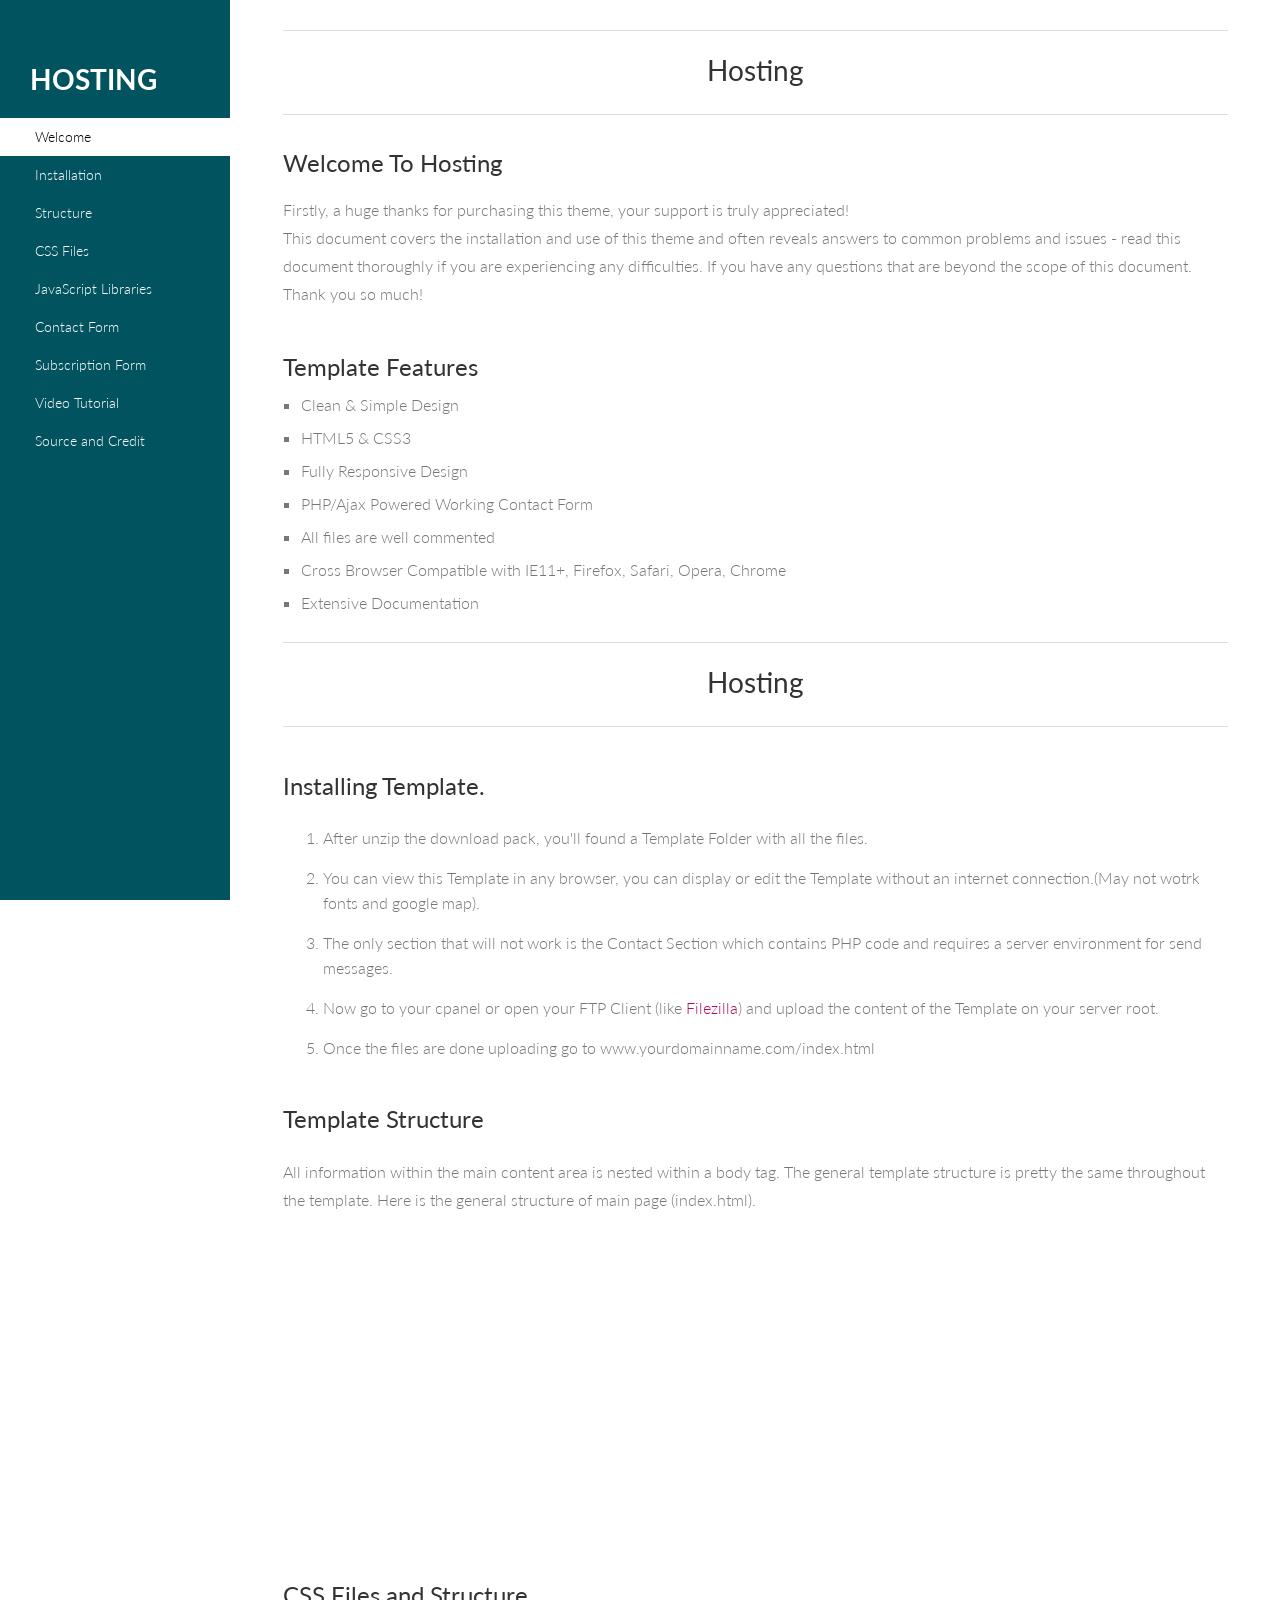
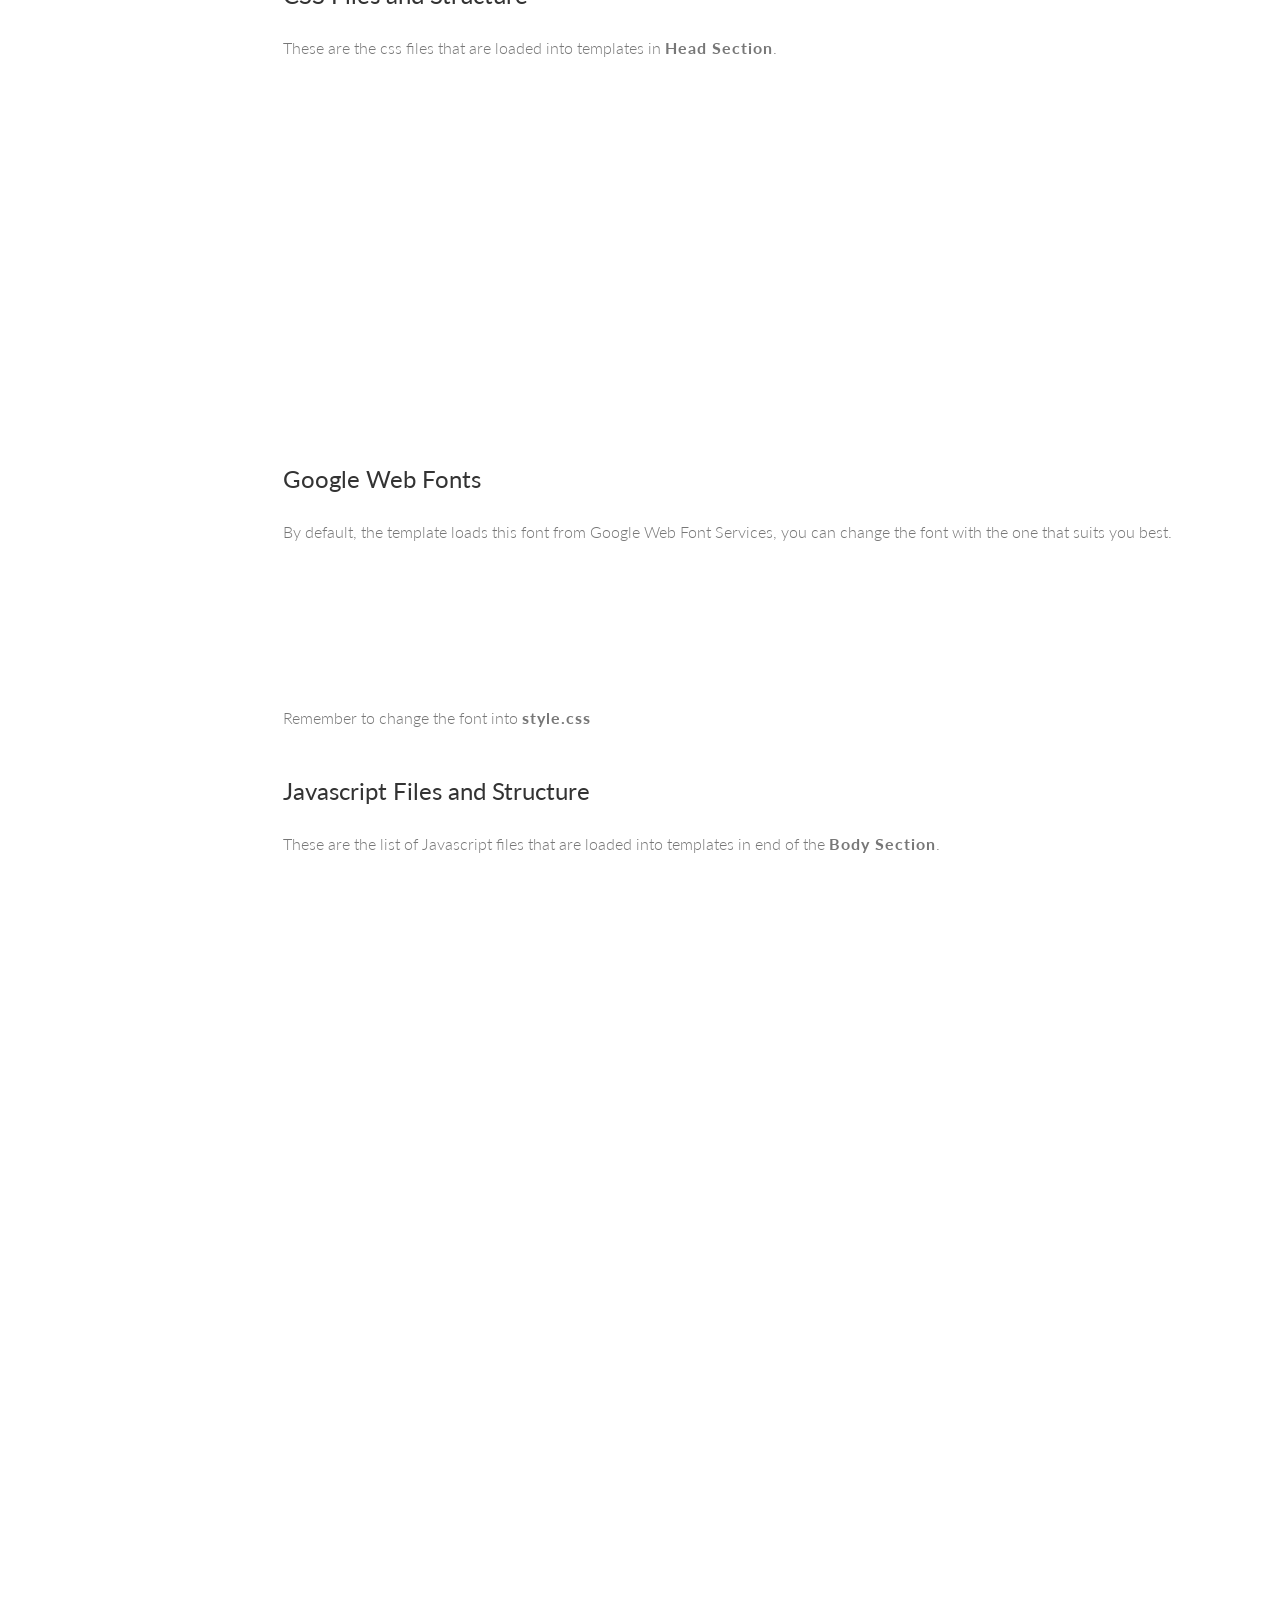
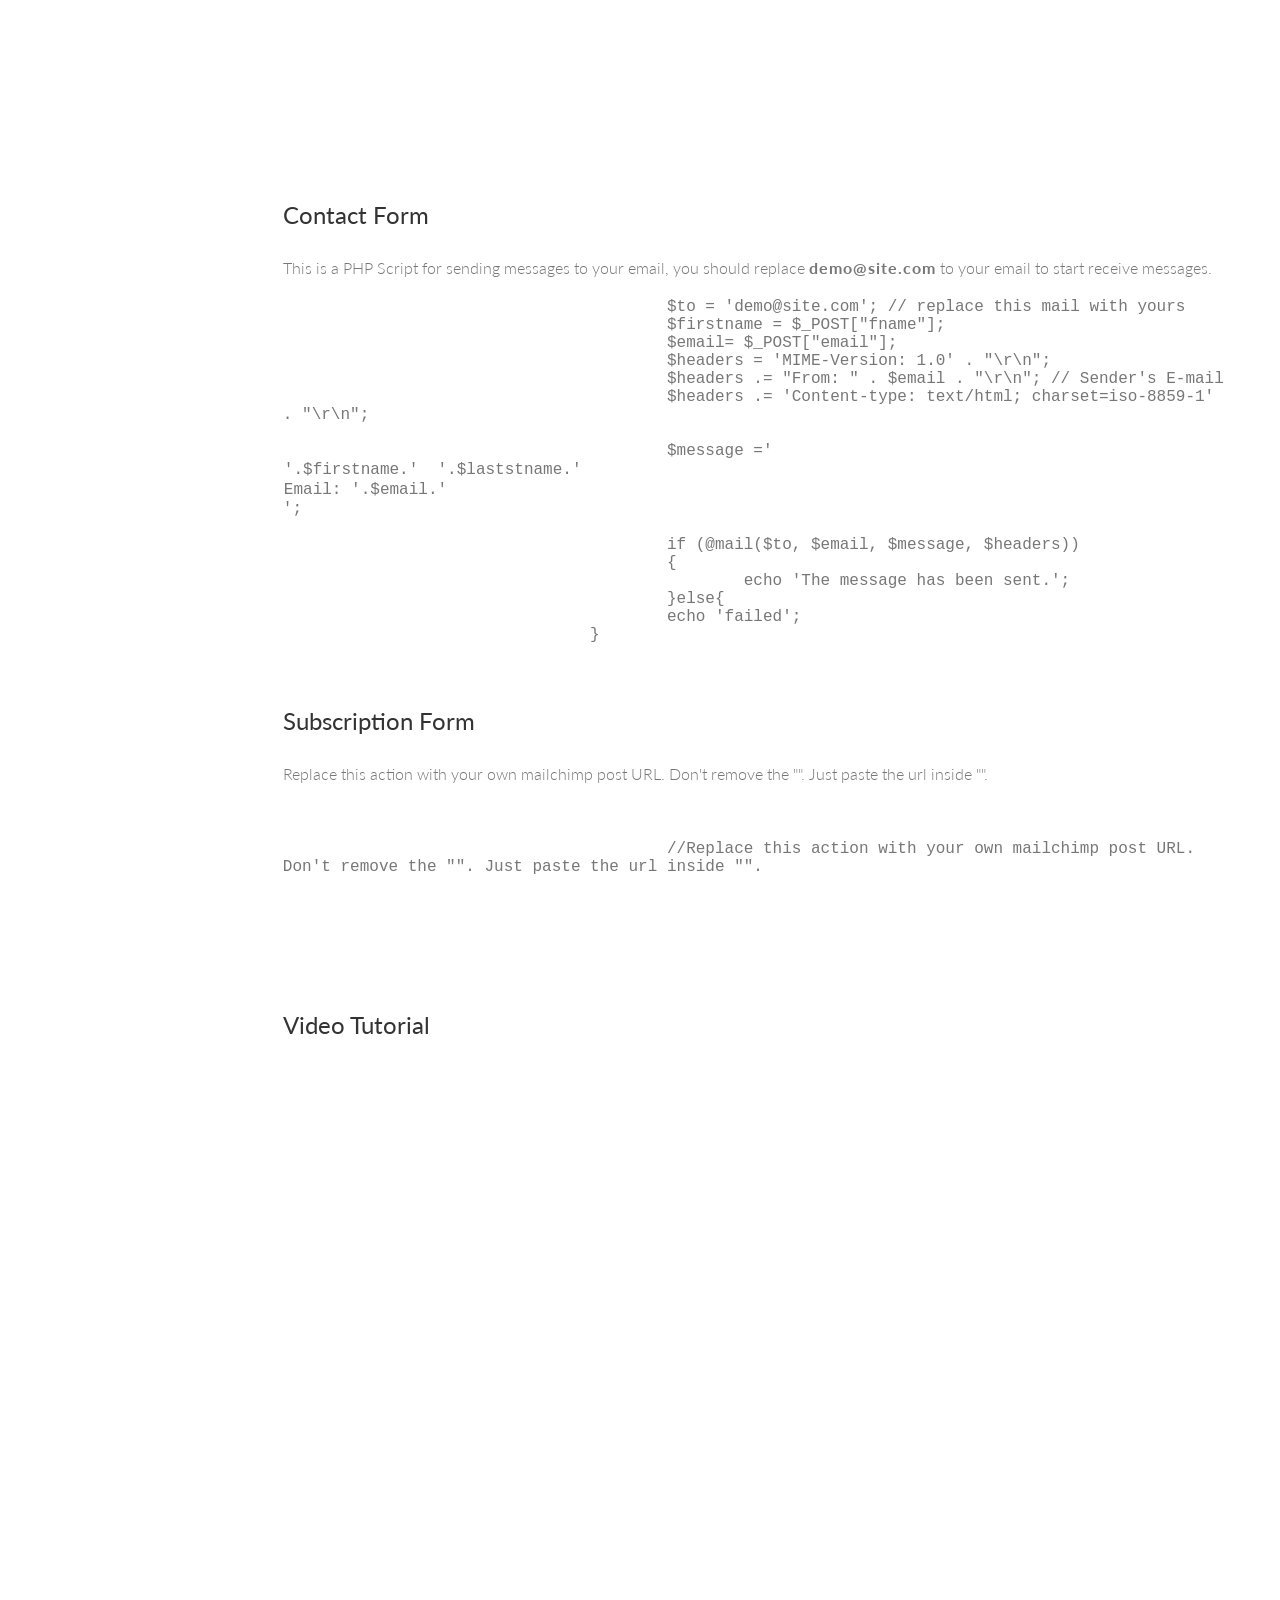
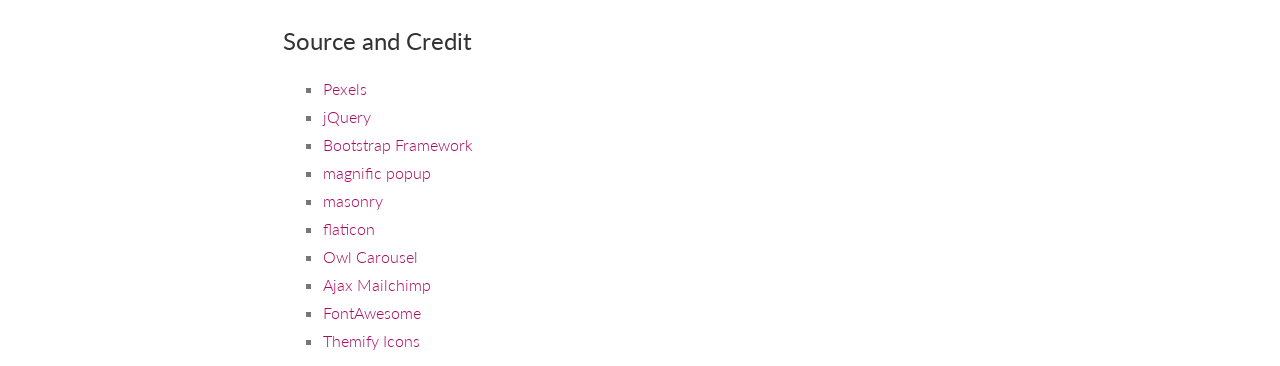
==== Doc/index.html @ a8a094d2 "update" ====
<!DOCTYPE html>
<html class="no-js">
<head>
	<meta charset="utf-8">
	<title>Hosting</title>
	<meta name="description" content="">
	<meta name="viewport" content="width=device-width, initial-scale=1">
	<link href='http://fonts.googleapis.com/css?family=Lato:300,400,700' rel='stylesheet'>
	<!-- Syntax Highlighter -->
	<link rel="stylesheet" type="text/css" href="syntax-highlighter/styles/shCore.css" media="all">
	<link rel="stylesheet" type="text/css" href="syntax-highlighter/styles/shThemeDefault.css" media="all">
	<!-- Font Awesome CSS-->
	<link rel="stylesheet" href="css/font-awesome.min.css">
	<!-- Normalize/Reset CSS-->
	<link rel="stylesheet" href="css/normalize.min.css">
	<link rel="stylesheet" href="css/main.css">
</head>

<body id="welcome">
<aside class="left-sidebar">
<div class="logo">
	<a href="#welcome">
		<h1>Hosting</h1>
	</a>
</div>
<nav class="left-nav">
	<ul id="nav">
		<li class="current"><a href="#welcome">Welcome</a></li>
		<li><a href="#installation">Installation</a></li>
		<li><a href="#tmpl-structure">Structure</a></li>
		<li><a href="#css-structure">CSS Files</a></li>
		<li><a href="#javascript">JavaScript Libraries</a></li>
		<li><a href="#contact-form">Contact Form</a></li>
		<li><a href="#subscription-form">Subscription Form</a></li>
		<li><a href="#video">Video Tutorial</a></li>
		<li><a href="#credit">Source and Credit</a></li>
	</ul>
</nav>
</aside>
<!-- Main Wrapper -->
<div id="main-wrapper">
	<div class="main-content">
		<section id="welcome">
			<div class="content-header">
				<h1>Hosting</h1>
			</div>
			<div class="welcome">
				<h2 class="twenty">Welcome To Hosting</h2>
				<p>Firstly, a huge thanks for purchasing this theme, your support is truly appreciated!</p>
				<p>This document covers the installation and use of this theme and often reveals answers to common problems and issues - read this document thoroughly if you are experiencing any difficulties. If you have any questions that are beyond the scope of this document. Thank you so much!</p>
			</div>
			<div class="features">
				<h2 class="twenty">Template Features</h2>
				<ul>
					<li>Clean &amp; Simple Design</li>
					<li>HTML5 &amp; CSS3</li>
					<li>Fully Responsive Design</li>
					<li>PHP/Ajax Powered Working Contact Form</li>
					<li>All files are well commented</li>
					<li>Cross Browser Compatible with IE11+, Firefox, Safari, Opera, Chrome</li>
					<li>Extensive Documentation</li>
				</ul>
			</div>
		</section>
		<section id="installation">
			<div class="content-header">
				<h1>Hosting</h1>
			</div>
			<h2 class="title">Installing Template.</h2>
			<div class="section-content">
				<ol>
					<li>After unzip the download pack, you'll found a Template Folder with all the files.</li>
					<li>You can view this Template in any browser, you can display or edit the Template without an internet connection.(May not wotrk fonts and google map).</li>
					<li>The only section that will not work is the Contact Section which contains PHP code and requires a server environment for send messages.</li>
					<li>Now go to your cpanel or open your FTP Client (like <a target="_blank" href="https://filezilla-project.org/download.php">Filezilla</a>) and upload the content of the Template on your server root.</li>
					<li>Once the files are done uploading go to www.yourdomainname.com/index.html</li>
				</ol>
			</div>
		</section>
		<section id="tmpl-structure">
			<h2 class="title">Template Structure</h2>
			<p class="fifteen">All information within the main content area is nested within a body tag. The general template structure is pretty the same throughout the template. Here is the general structure of main page (index.html).</p>
			<pre class="brush: html">

				<header class="header_area"></header>
					<main class="site-main">
						<section class="section"></section>
						<section class="section"></section>
						<section class="section"></section>
					</main>
				<footer class="footer"></footer>

			</pre>
		</section>
		<section id="css-structure">
			<h2 class="title">CSS Files and Structure</h2>
			<p class="fifteen">These are the css files that are loaded into templates in <strong>Head Section</strong>.</p>
			<pre class="brush: html">
			
			<!-- CSS here -->
			
			<link rel="stylesheet" href="assets/css/bootstrap.min.css">
			<link rel="stylesheet" href="assets/css/owl.carousel.min.css">
			<link rel="stylesheet" href="assets/css/slicknav.css">
			<link rel="stylesheet" href="assets/css/flaticon.css">
			<link rel="stylesheet" href="assets/css/progressbar_barfiller.css">
			<link rel="stylesheet" href="assets/css/gijgo.css">
			<link rel="stylesheet" href="assets/css/animate.min.css">
			<link rel="stylesheet" href="assets/css/animated-headline.css">
			<link rel="stylesheet" href="assets/css/magnific-popup.css">
			<link rel="stylesheet" href="assets/css/fontawesome-all.min.css">
			<link rel="stylesheet" href="assets/css/themify-icons.css">
			<link rel="stylesheet" href="assets/css/slick.css">
			<link rel="stylesheet" href="assets/css/nice-select.css">
			<link rel="stylesheet" href="assets/css/style.css">
					
			</pre>

			<h2 class="title">Google Web Fonts</h2>
			<p>By default, the template loads this font from Google Web Font Services, you can change the font with the one that suits you best.</p>
			<pre class="brush:html">		
				                
			<!-- Google Font -->
			
			<link href="https://fonts.googleapis.com/css2?family=Open+Sans:wght@400;600;700;800&family=Poppins:wght@200;300;400;500;600;700;800&display=swap"> 

			</pre>

			<p class="twenty">Remember to change the font into <strong>style.css</strong></p>
		</section>
		<section id="javascript">
			<h2 class="title">Javascript Files and Structure</h2>
			<p class="fifteen">These are the list of Javascript files that are loaded into templates in end of the <strong>Body Section</strong>.
			<pre class="brush: html">

				<!-- JS here -->

				<script src="./assets/js/vendor/modernizr-3.5.0.min.js"></script>
				<!-- Jquery, Popper, Bootstrap -->
				<script src="./assets/js/vendor/jquery-1.12.4.min.js"></script>
				<script src="./assets/js/popper.min.js"></script>
				<script src="./assets/js/bootstrap.min.js"></script>
				<!-- Jquery Mobile Menu -->
				<script src="./assets/js/jquery.slicknav.min.js"></script>

				<!-- Jquery Slick , Owl-Carousel Plugins -->
				<script src="./assets/js/owl.carousel.min.js"></script>
				<script src="./assets/js/slick.min.js"></script>
				<!-- One Page, Animated-HeadLin -->
				<script src="./assets/js/wow.min.js"></script>
				<script src="./assets/js/animated.headline.js"></script>
				<script src="./assets/js/jquery.magnific-popup.js"></script>

				<!-- Date Picker -->
				<script src="./assets/js/gijgo.min.js"></script>

				<!-- Video bg -->
				<script src="./assets/js/jquery.vide.js"></script>

				<!-- Nice-select, sticky -->
				<script src="./assets/js/jquery.nice-select.min.js"></script>
				<script src="./assets/js/jquery.sticky.js"></script>
				<!-- Progress -->
				<script src="./assets/js/jquery.barfiller.js"></script>
				
				<!-- counter , waypoint,Hover Direction -->
				<script src="./assets/js/jquery.counterup.min.js"></script>
				<script src="./assets/js/waypoints.min.js"></script>
				<script src="./assets/js/jquery.countdown.min.js"></script>
				<script src="./assets/js/hover-direction-snake.min.js"></script>

				<!-- contact js -->
				<script src="./assets/js/contact.js"></script>
				<script src="./assets/js/jquery.form.js"></script>
				<script src="./assets/js/jquery.validate.min.js"></script>
				<script src="./assets/js/mail-script.js"></script>
				<script src="./assets/js/jquery.ajaxchimp.min.js"></script>
				
				<!-- Jquery Plugins, main Jquery -->	
				<script src="./assets/js/plugins.js"></script>
				<script src="./assets/js/main.js"></script>
				
			</pre>
		</section>

		<section id="contact-form">
				<h2 class="title"> Contact Form </h2>
				<p>This is a PHP Script for sending messages to your email, you should replace <strong>demo@site.com</strong> to your email to start receive messages.</p>
				<pre class="brush:php">
					$to = 'demo@site.com'; // replace this mail with yours
					$firstname = $_POST["fname"];
					$email= $_POST["email"];
					$headers = 'MIME-Version: 1.0' . "\r\n";
					$headers .= "From: " . $email . "\r\n"; // Sender's E-mail
					$headers .= 'Content-type: text/html; charset=iso-8859-1' . "\r\n";

					$message ='<table style="width:100%">
						<tr>
							<td>'.$firstname.'  '.$laststname.'</td>
						</tr>
						<tr><td>Email: '.$email.'</td></tr>
					</table>';

					if (@mail($to, $email, $message, $headers))
					{
						echo 'The message has been sent.';
					}else{
					echo 'failed';
				}
			</pre>		            
		</section>
		<section id="subscription-form">
			<h2 class="title"> Subscription Form </h2>
			<p>Replace this action with your own mailchimp post URL. Don't remove the "". Just paste the url inside "".</p>
			<pre class="brush: javascript">
				<div id="mc_embed_signup">
					//Replace this action with your own mailchimp post URL. Don't remove the "". Just paste the url inside "".
					<form target="_blank" novalidate action="https://spondonit.us12.list-manage.com/subscribe/post?u=1462626880ade1ac87bd9c93a&id=92a4423d01" method="get" class="subscription relative d-flex justify-content-center"></form>
				</div>
			</pre>		            
		</section>
		<section id="video">
			<h2 class="title"> Video Tutorial </h2>
			<!-- 21:9 aspect ratio -->
			<div class="embed-responsive embed-responsive-21by9">
				<iframe class="embed-responsive-item" width="100%" height="515" src="https://www.youtube.com/embed/i7_PRPLOxVE?rel=0&amp;controls=0&amp;showinfo=0" frameborder="0" allowfullscreen></iframe>
			</div>	            
		</section>
		<section id="credit">
			<h2 class="title">Source and Credit</h2>		            
			<div class="script-source">
				<ul>
					<li><a target="_blank" href="http://www.pexels.com">Pexels</a></li>
					<li><a target="_blank" href="http://jquery.com/">jQuery</a></li>
					<li><a target="_blank" href="http://getbootstrap.com">Bootstrap Framework</a></li>
					<li><a target="_blank" href="https://dimsemenov.com/plugins/magnific-popup/">magnific popup</a></li>
					<li><a target="_blank" href="https://masonry.desandro.com/">masonry</a></li>
					<li><a target="_blank" href="https://www.flaticon.com/home">flaticon</a></li>
					<li><a target="_blank" href="http://www.owlgraphic.com/owlcarousel">Owl Carousel</a></li>
					<li><a target="_blank" href="https://github.com/iamMonzurul/jQuery-AJAX-MailChimp">Ajax Mailchimp</a></li>
					<li><a target="_blank" href="http://fontawesome.io/">FontAwesome</a></li>
					<li><a target="_blank" href="https://themify.me/themify-icons">Themify Icons</a></li>
				</ul>
			</div>
		</section>
	</div>
</div>

<!-- Essential JavaScript Libraries
	==============================================-->
	<script type="text/javascript" src="js/jquery-1.11.0.min.js"></script>
	<script type="text/javascript" src="js/jquery.nav.js"></script>
	<script type="text/javascript" src="syntax-highlighter/scripts/shCore.js"></script> 
	<script type="text/javascript" src="syntax-highlighter/scripts/shBrushXml.js"></script> 
	<script type="text/javascript" src="syntax-highlighter/scripts/shBrushCss.js"></script> 
	<script type="text/javascript" src="syntax-highlighter/scripts/shBrushJScript.js"></script> 
	<script type="text/javascript" src="syntax-highlighter/scripts/shBrushPhp.js"></script> 
	<script type="text/javascript">
		SyntaxHighlighter.all()
	</script>
	<script type="text/javascript" src="js/custom.js"></script>

</body>
</html>
---- Doc/syntax-highlighter/styles/shCore.css ----
/**
 * SyntaxHighlighter
 * http://alexgorbatchev.com/SyntaxHighlighter
 *
 * SyntaxHighlighter is donationware. If you are using it, please donate.
 * http://alexgorbatchev.com/SyntaxHighlighter/donate.html
 *
 * @version
 * 3.0.83 (July 02 2010)
 * 
 * @copyright
 * Copyright (C) 2004-2010 Alex Gorbatchev.
 *
 * @license
 * Dual licensed under the MIT and GPL licenses.
 */
.syntaxhighlighter a,
.syntaxhighlighter div,
.syntaxhighlighter code,
.syntaxhighlighter table,
.syntaxhighlighter table td,
.syntaxhighlighter table tr,
.syntaxhighlighter table tbody,
.syntaxhighlighter table thead,
.syntaxhighlighter table caption,
.syntaxhighlighter textarea {
  -moz-border-radius: 0 0 0 0 !important;
  -webkit-border-radius: 0 0 0 0 !important;
  background: none !important;
  border: 0 !important;
  bottom: auto !important;
  float: none !important;
  height: auto !important;
  left: auto !important;
  line-height: 1.1em !important;
  margin: 0 !important;
  outline: 0 !important;
  overflow: visible !important;
  padding: 0 !important;
  position: static !important;
  right: auto !important;
  text-align: left !important;
  top: auto !important;
  vertical-align: baseline !important;
  width: auto !important;
  box-sizing: content-box !important;
  font-family: "Consolas", "Bitstream Vera Sans Mono", "Courier New", Courier, monospace !important;
  font-weight: normal !important;
  font-style: normal !important;
  font-size: 1em !important;
  min-height: inherit !important;
  min-height: auto !important;
}

.syntaxhighlighter {
  width: 100% !important;
  margin: 1em 0 1em 0 !important;
  position: relative !important;
  overflow: auto !important;
  font-size: 1em !important;
}
.syntaxhighlighter.source {
  overflow: hidden !important;
}
.syntaxhighlighter .bold {
  font-weight: bold !important;
}
.syntaxhighlighter .italic {
  font-style: italic !important;
}
.syntaxhighlighter .line {
  white-space: pre !important;
}
.syntaxhighlighter table {
  width: 100% !important;
}
.syntaxhighlighter table caption {
  text-align: left !important;
  padding: .5em 0 0.5em 1em !important;
}
.syntaxhighlighter table td.code {
  width: 100% !important;
}
.syntaxhighlighter table td.code .container {
  position: relative !important;
}
.syntaxhighlighter table td.code .container textarea {
  box-sizing: border-box !important;
  position: absolute !important;
  left: 0 !important;
  top: 0 !important;
  width: 100% !important;
  height: 100% !important;
  border: none !important;
  background: white !important;
  padding-left: 1em !important;
  overflow: hidden !important;
  white-space: pre !important;
}
.syntaxhighlighter table td.gutter .line {
  text-align: right !important;
  padding: 0 0.5em 0 1em !important;
}
.syntaxhighlighter table td.code .line {
  padding: 0 1em !important;
}
.syntaxhighlighter.nogutter td.code .container textarea, .syntaxhighlighter.nogutter td.code .line {
  padding-left: 0em !important;
}
.syntaxhighlighter.show {
  display: block !important;
}
.syntaxhighlighter.collapsed table {
  display: none !important;
}
.syntaxhighlighter.collapsed .toolbar {
  padding: 0.1em 0.8em 0em 0.8em !important;
  font-size: 1em !important;
  position: static !important;
  width: auto !important;
  height: auto !important;
}
.syntaxhighlighter.collapsed .toolbar span {
  display: inline !important;
  margin-right: 1em !important;
}
.syntaxhighlighter.collapsed .toolbar span a {
  padding: 0 !important;
  display: none !important;
}
.syntaxhighlighter.collapsed .toolbar span a.expandSource {
  display: inline !important;
}
.syntaxhighlighter .toolbar {
  position: absolute !important;
  right: 1px !important;
  top: 1px !important;
  width: 11px !important;
  height: 11px !important;
  font-size: 10px !important;
  z-index: 10 !important;
}
.syntaxhighlighter .toolbar span.title {
  display: inline !important;
}
.syntaxhighlighter .toolbar a {
  display: block !important;
  text-align: center !important;
  text-decoration: none !important;
  padding-top: 1px !important;
}
.syntaxhighlighter .toolbar a.expandSource {
  display: none !important;
}
.syntaxhighlighter.ie {
  font-size: .9em !important;
  padding: 1px 0 1px 0 !important;
}
.syntaxhighlighter.ie .toolbar {
  line-height: 8px !important;
}
.syntaxhighlighter.ie .toolbar a {
  padding-top: 0px !important;
}
.syntaxhighlighter.printing .line.alt1 .content,
.syntaxhighlighter.printing .line.alt2 .content,
.syntaxhighlighter.printing .line.highlighted .number,
.syntaxhighlighter.printing .line.highlighted.alt1 .content,
.syntaxhighlighter.printing .line.highlighted.alt2 .content {
  background: none !important;
}
.syntaxhighlighter.printing .line .number {
  color: #bbbbbb !important;
}
.syntaxhighlighter.printing .line .content {
  color: black !important;
}
.syntaxhighlighter.printing .toolbar {
  display: none !important;
}
.syntaxhighlighter.printing a {
  text-decoration: none !important;
}
.syntaxhighlighter.printing .plain, .syntaxhighlighter.printing .plain a {
  color: black !important;
}
.syntaxhighlighter.printing .comments, .syntaxhighlighter.printing .comments a {
  color: #008200 !important;
}
.syntaxhighlighter.printing .string, .syntaxhighlighter.printing .string a {
  color: blue !important;
}
.syntaxhighlighter.printing .keyword {
  color: #006699 !important;
  font-weight: bold !important;
}
.syntaxhighlighter.printing .preprocessor {
  color: gray !important;
}
.syntaxhighlighter.printing .variable {
  color: #aa7700 !important;
}
.syntaxhighlighter.printing .value {
  color: #009900 !important;
}
.syntaxhighlighter.printing .functions {
  color: #ff1493 !important;
}
.syntaxhighlighter.printing .constants {
  color: #0066cc !important;
}
.syntaxhighlighter.printing .script {
  font-weight: bold !important;
}
.syntaxhighlighter.printing .color1, .syntaxhighlighter.printing .color1 a {
  color: gray !important;
}
.syntaxhighlighter.printing .color2, .syntaxhighlighter.printing .color2 a {
  color: #ff1493 !important;
}
.syntaxhighlighter.printing .color3, .syntaxhighlighter.printing .color3 a {
  color: red !important;
}
.syntaxhighlighter.printing .break, .syntaxhighlighter.printing .break a {
  color: black !important;
}
---- Doc/syntax-highlighter/styles/shThemeDefault.css ----
/**
 * SyntaxHighlighter
 * http://alexgorbatchev.com/SyntaxHighlighter
 *
 * SyntaxHighlighter is donationware. If you are using it, please donate.
 * http://alexgorbatchev.com/SyntaxHighlighter/donate.html
 *
 * @version
 * 3.0.83 (July 02 2010)
 * 
 * @copyright
 * Copyright (C) 2004-2010 Alex Gorbatchev.
 *
 * @license
 * Dual licensed under the MIT and GPL licenses.
 */
.syntaxhighlighter {
  background-color: white !important;
  max-height:450px;
}
.syntaxhighlighter .line.alt1 {
  background-color: white !important;
}
.syntaxhighlighter .line.alt2 {
  background-color: white !important;
}
.syntaxhighlighter .line.highlighted.alt1, .syntaxhighlighter .line.highlighted.alt2 {
  background-color: #e0e0e0 !important;
}
.syntaxhighlighter .line.highlighted.number {
  color: black !important;
}
.syntaxhighlighter table caption {
  color: black !important;
}
.syntaxhighlighter .gutter {
  color: #afafaf !important;
}
.syntaxhighlighter .gutter .line {
  border-right: 3px solid #6ce26c !important;
}
.syntaxhighlighter .gutter .line.highlighted {
  background-color: #6ce26c !important;
  color: white !important;
}
.syntaxhighlighter.printing .line .content {
  border: none !important;
}
.syntaxhighlighter.collapsed {
  overflow: visible !important;
}
.syntaxhighlighter.collapsed .toolbar {
  color: blue !important;
  background: white !important;
  border: 1px solid #6ce26c !important;
}
.syntaxhighlighter.collapsed .toolbar a {
  color: blue !important;
}
.syntaxhighlighter.collapsed .toolbar a:hover {
  color: red !important;
}
.syntaxhighlighter .toolbar {
  color: white !important;
  background: #6ce26c !important;
  border: none !important;
}
.syntaxhighlighter .toolbar a {
  color: white !important;
}
.syntaxhighlighter .toolbar a:hover {
  color: black !important;
}
.syntaxhighlighter .plain, .syntaxhighlighter .plain a {
  color: black !important;
}
.syntaxhighlighter .comments, .syntaxhighlighter .comments a {
  color: #008200 !important;
}
.syntaxhighlighter .string, .syntaxhighlighter .string a {
  color: blue !important;
}
.syntaxhighlighter .keyword {
  color: #006699 !important;
}
.syntaxhighlighter .preprocessor {
  color: gray !important;
}
.syntaxhighlighter .variable {
  color: #aa7700 !important;
}
.syntaxhighlighter .value {
  color: #009900 !important;
}
.syntaxhighlighter .functions {
  color: #ff1493 !important;
}
.syntaxhighlighter .constants {
  color: #0066cc !important;
}
.syntaxhighlighter .script {
  font-weight: bold !important;
  color: #006699 !important;
  background-color: none !important;
}
.syntaxhighlighter .color1, .syntaxhighlighter .color1 a {
  color: gray !important;
}
.syntaxhighlighter .color2, .syntaxhighlighter .color2 a {
  color: #ff1493 !important;
}
.syntaxhighlighter .color3, .syntaxhighlighter .color3 a {
  color: red !important;
}

.syntaxhighlighter .keyword {
  font-weight: bold !important;
}
---- Doc/css/main.css ----
body{
	background-color:#FFF;
    font-family: "Lato", sans-serif;
    font-weight: 300;
	font-size:16px;
	line-height:18px;
	color:#777;
}

p{
	margin:0;
}

a {
    color: #aa0a5f;
}

a, a:hover, a:focus{
	text-decoration: none;
	outline: 0;
}
h1, h2, h3,
h4, h5, h6 {
    color: #333;
	margin:0;
    font-weight: normal;
}

h1 { font-size: 28px;}
h2 { font-size: 24px;}
h3 { font-size: 18px;}
h5 { font-size: 16px;}
h6 { font-size: 14px;}

strong {
  letter-spacing: 1px;
}

code {
  background-color: #ddd;
  border-radius: 3px;
  color: #000;
  font-size: 85%;
  margin: 0;
  padding: 5px 10px;
}

code a {
    color: #333;
}

code a:hover {
    text-decoration: underline;
}

section p {
  line-height: 28px;
}

.clearfix:before,
.clearfix:after {
    content: " ";
    display: table;
}
.clearfix:after {
    clear: both;
}
.clearfix {
    *zoom: 1;
}

.tan {
  margin-bottom: 10px;
}

.fifteen{
    margin-bottom: 15px;
}

.twenty{
    margin-bottom: 20px;
}

.center {
    text-align: center;
}

.title {
    margin: 50px 0 30px;
}

.syntaxhighlighter {
    border: 1px solid #efefef;
    max-height: 100% !important;
    padding: 20px 0;
}


.main-content section {
  margin: 0 5%;
}


.left-sidebar {
    background-color: #015360;
    float: left;
    min-height: 100%;
    position: fixed;
    width: 18%;
}

.logo {
    padding-bottom: 30px;
    padding-left: 30px;
    padding-top: 70px;
}
.logo h1{
    color: #fff;
    font-weight: 700;
    text-transform: uppercase;
}
.left-nav ul {
    margin: 0;
    padding: 0;
    font-size: 14px;
}

.left-nav ul li a {
    color: #fff;
    display: block;
    padding: 10px 35px;
    -webkit-transition: all 0.3s ease-in 0s;
       -moz-transition: all 0.3s ease-in 0s;
        -ms-transition: all 0.3s ease-in 0s;
         -o-transition: all 0.3s ease-in 0s;
            transition: all 0.3s ease-in 0s;
}

.left-nav ul li a:hover, .left-nav ul li .current {
    background-color: #fff;
    color: #000;
}


#main-wrapper {
    float: left;
    margin-left: 18%;
    width: 82%;
}

.content-header {
    border-bottom: 1px solid #ddd;
    border-top: 1px solid #ddd;
    margin-top: 30px;
    padding: 30px 0 35px;
    text-align: center;
}

.welcome {
    font-size: 16px;
    line-height: 26px;
    margin: 35px auto 0;
}

.features {
    margin-top: 50px;
}

.features ul li {
    list-style: square outside none;
    margin-bottom: 15px;
}

.features > ul {
    padding-left: 18px;
}

.author {
    border-bottom: 1px solid #ddd;
    border-top: 1px solid #ddd;
    margin-top: 50px;
    padding: 30px 0;
}

.author-info {
    font-size: 18px;
    line-height: 28px;
    margin: 0 auto;
    width: 50%;
}

.section-content {
    font-size: 16px;
    line-height: 25px;
}

.section-content li {
    margin-bottom: 15px;
}

.section-content a:hover {
    text-decoration: underline;
}

.script-source li {
    list-style: square outside none;
    margin-bottom: 10px;
}

#twitter-feed li,
#flickr li {
    line-height: 25px;
    margin-bottom: 10px;
}

#twitter-feed img {
    border: 1px solid #ddd;
    box-shadow: 2px 3px 3px #ddd;
    height: auto;
    margin-top: 10px;
    max-width: 100%;
}
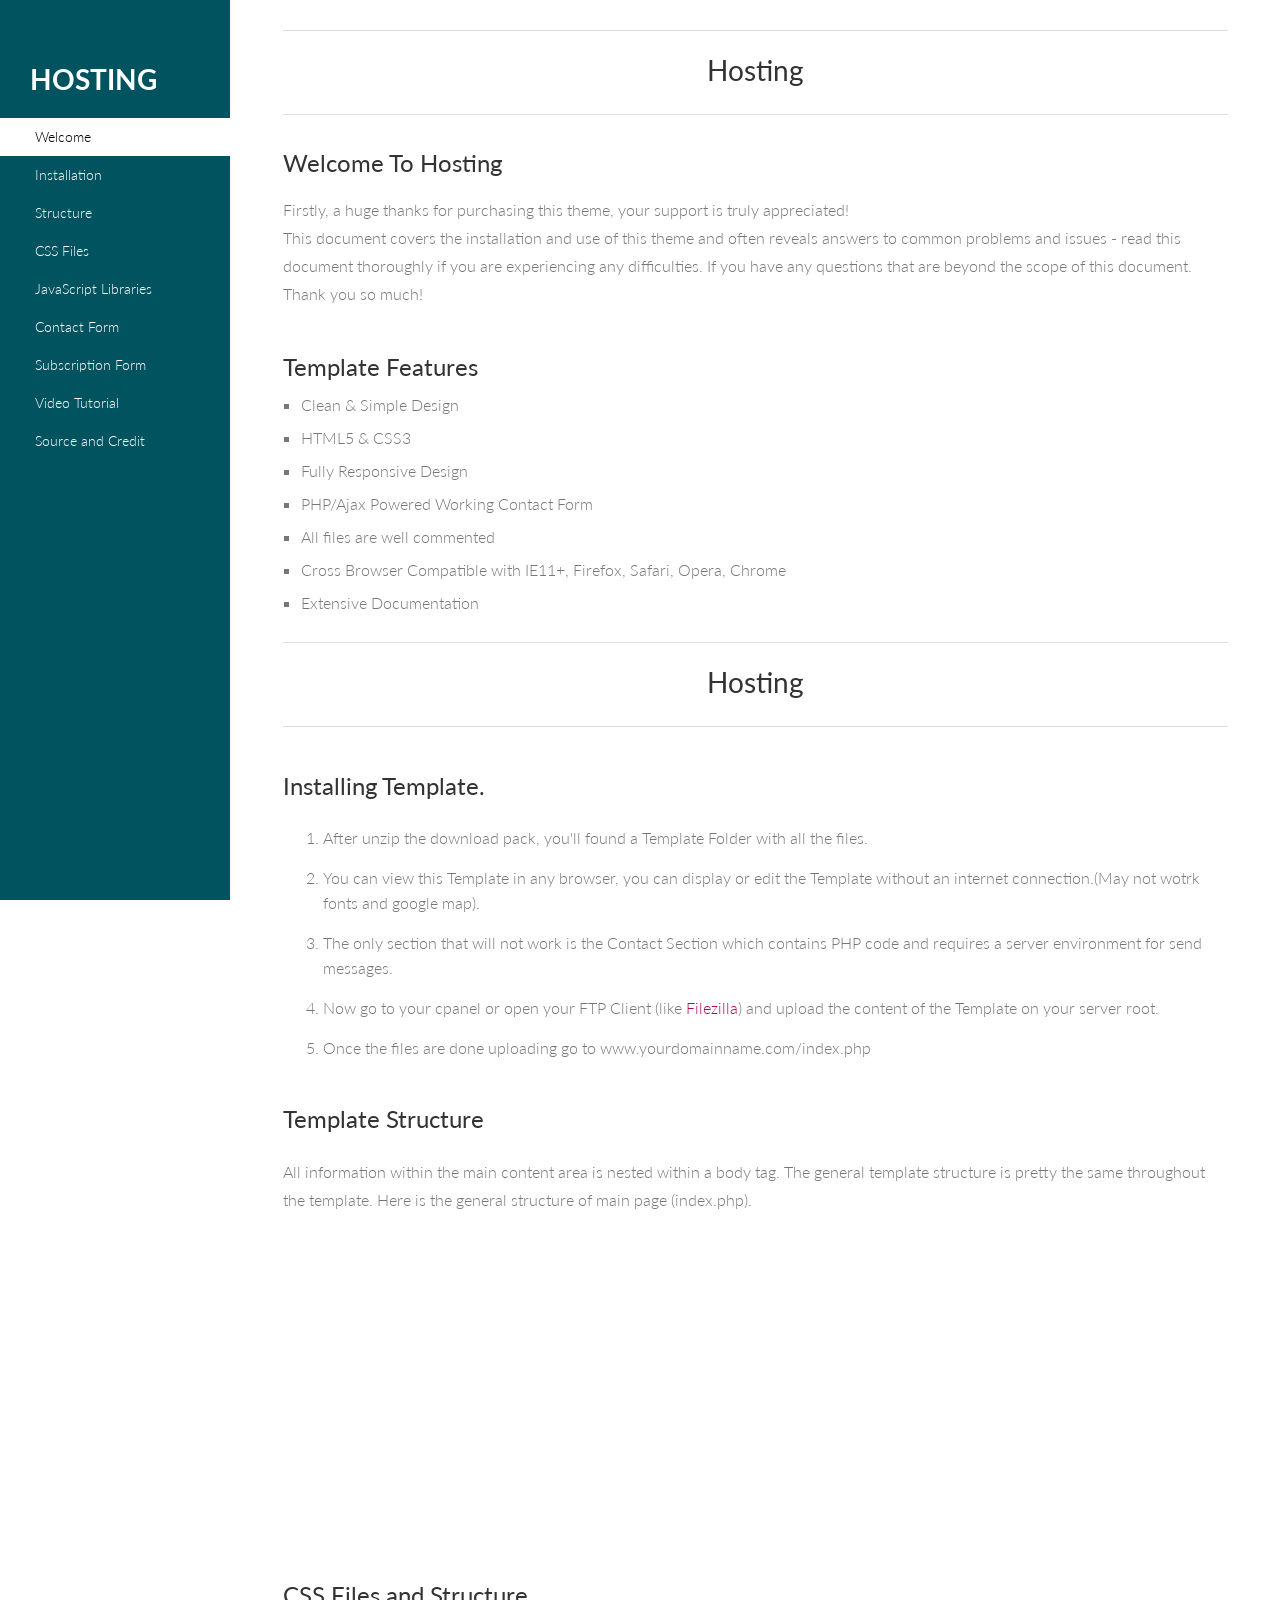
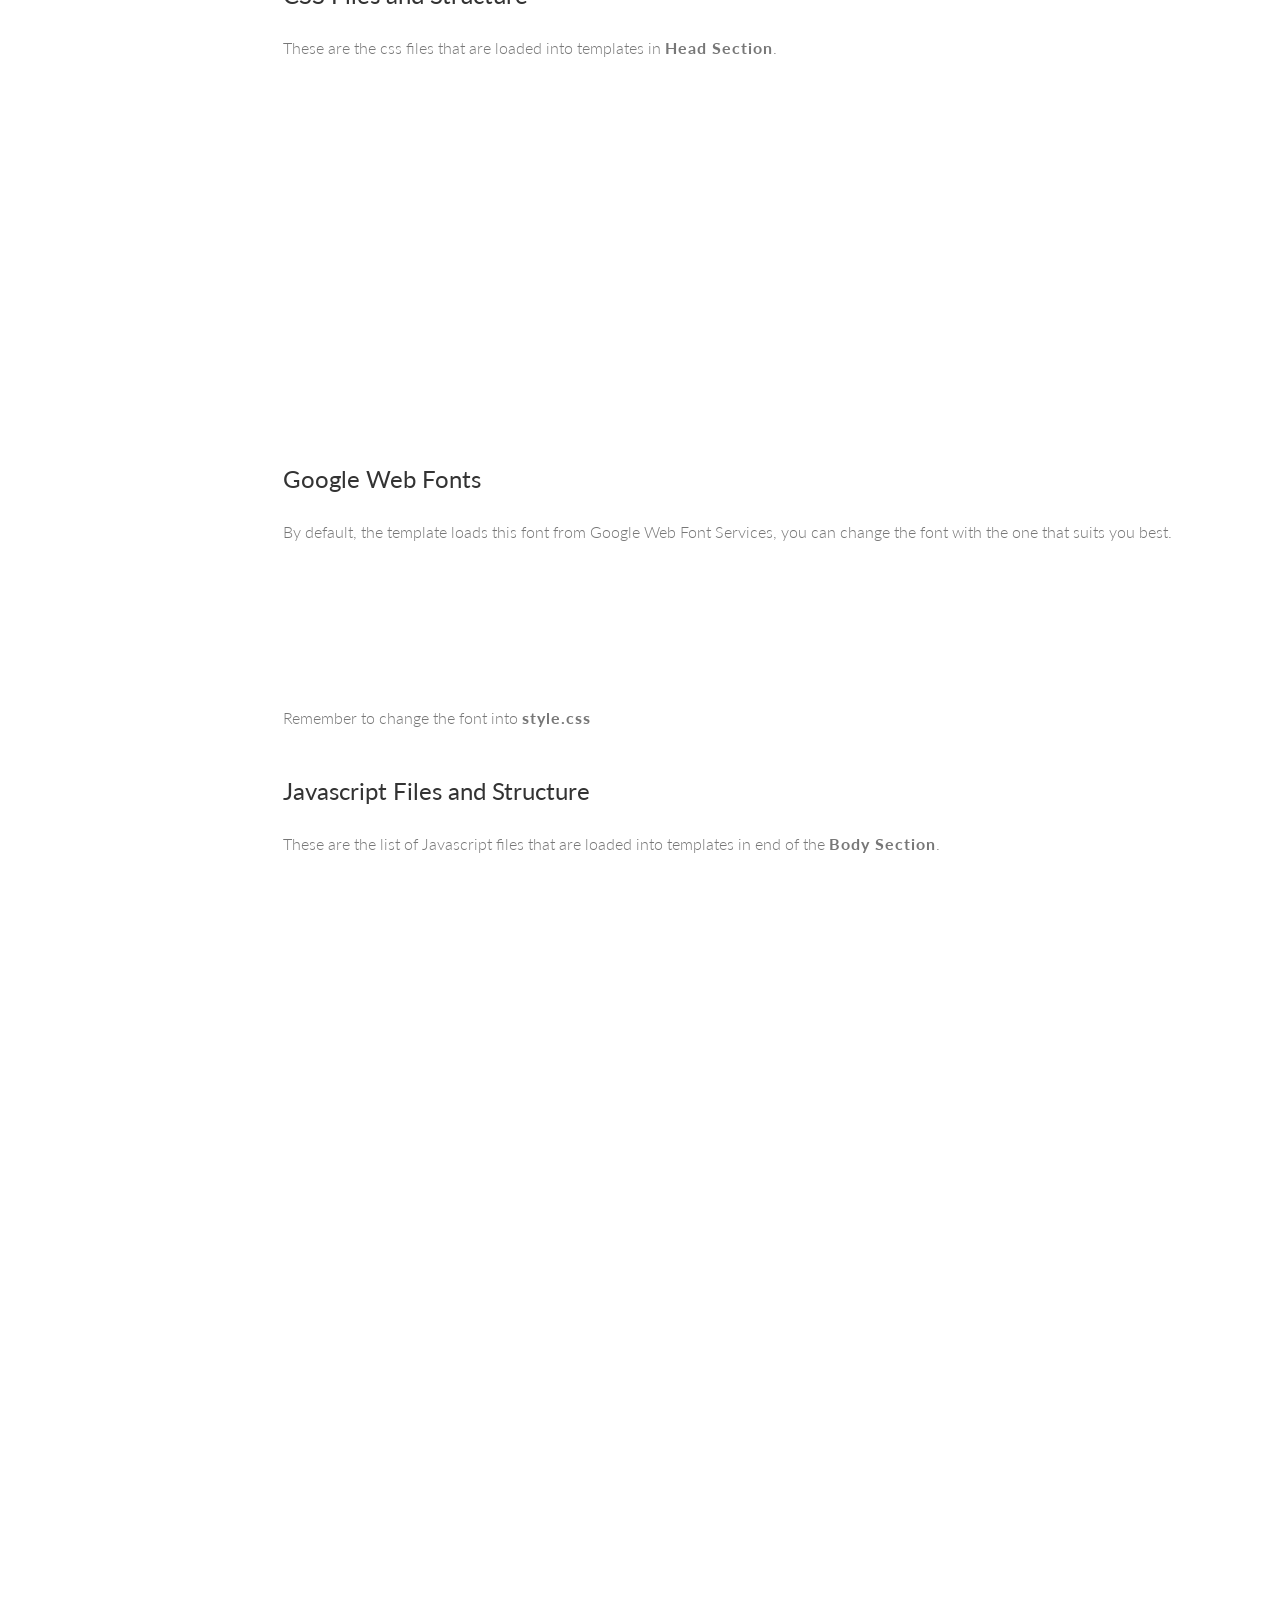
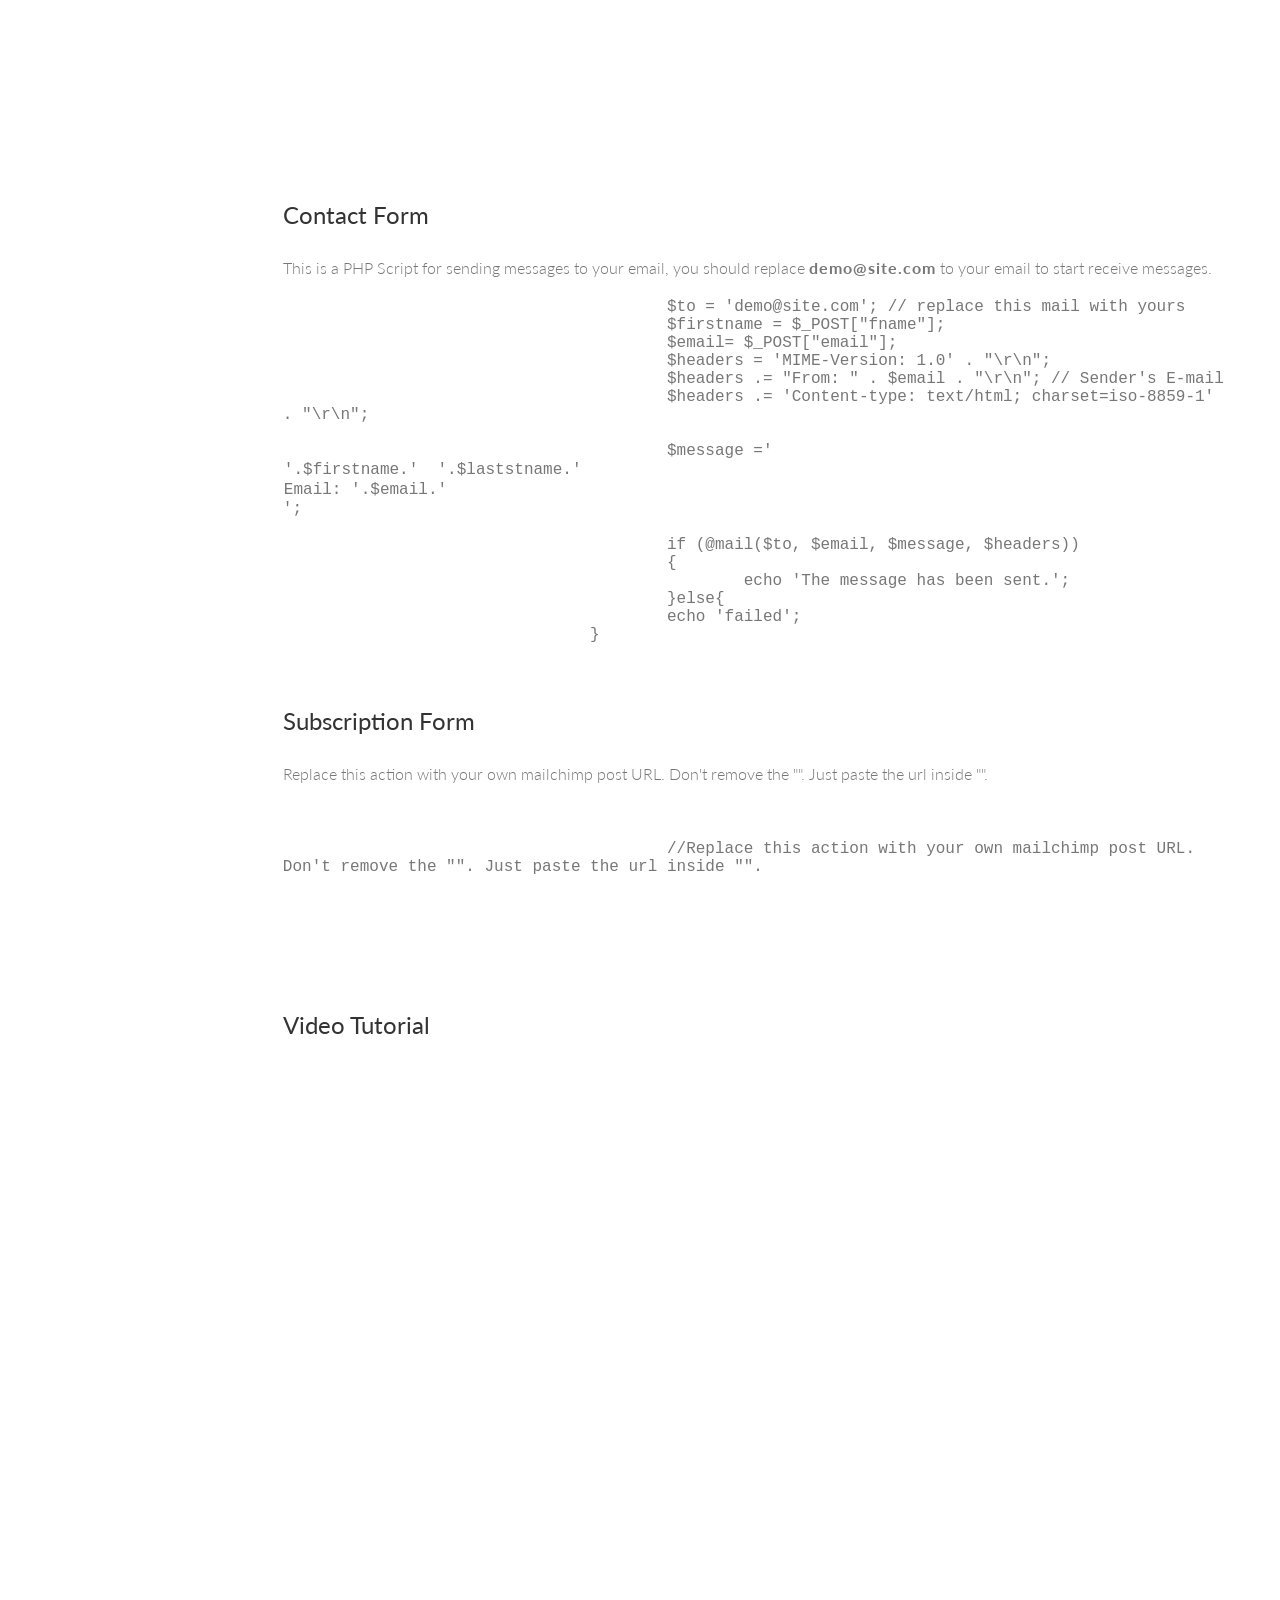
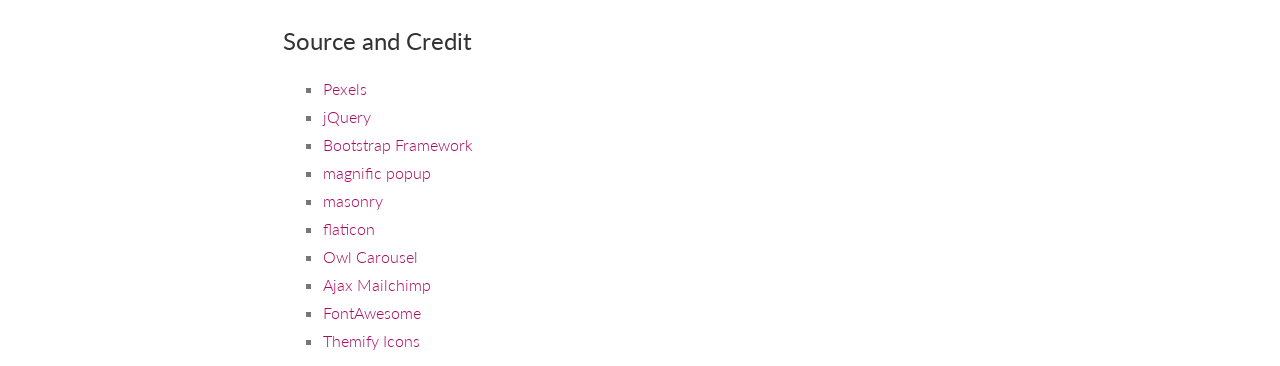
==== commit 4fbcc14f: "final1" ====
--- a/Doc/index.html
+++ b/Doc/index.html
@@ -73,13 +73,13 @@
 					<li>You can view this Template in any browser, you can display or edit the Template without an internet connection.(May not wotrk fonts and google map).</li>
 					<li>The only section that will not work is the Contact Section which contains PHP code and requires a server environment for send messages.</li>
 					<li>Now go to your cpanel or open your FTP Client (like <a target="_blank" href="https://filezilla-project.org/download.php">Filezilla</a>) and upload the content of the Template on your server root.</li>
-					<li>Once the files are done uploading go to www.yourdomainname.com/index.html</li>
+					<li>Once the files are done uploading go to www.yourdomainname.com/index.php</li>
 				</ol>
 			</div>
 		</section>
 		<section id="tmpl-structure">
 			<h2 class="title">Template Structure</h2>
-			<p class="fifteen">All information within the main content area is nested within a body tag. The general template structure is pretty the same throughout the template. Here is the general structure of main page (index.html).</p>
+			<p class="fifteen">All information within the main content area is nested within a body tag. The general template structure is pretty the same throughout the template. Here is the general structure of main page (index.php).</p>
 			<pre class="brush: html">
 
 				<header class="header_area"></header>
